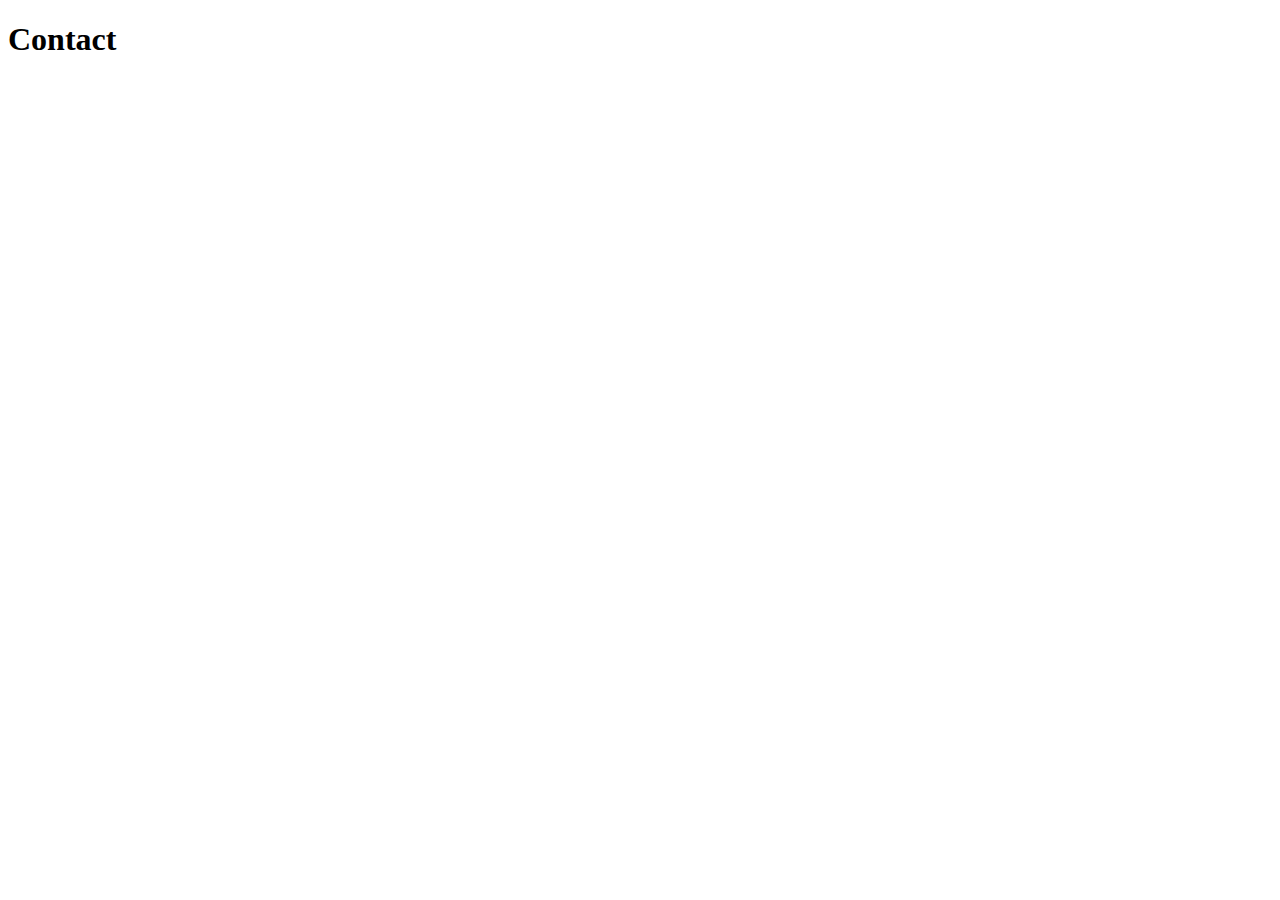
==== site/index.html @ 12900bf6 "No message" ====
<!DOCTYPE html>
<html>
	<head>
		<meta charset="utf-8">
		<link rel="stylesheet" href="" title="" type="text/css" media="screen" charset="utf-8">
		<script src="" charset="utf-8"></script>
		<title>Contact Form</title>
	</head>
	<body>
		<header>
			<div id="wrapper">
				<h1>Contact</h1>
			</div>
		</header>
		<div id="wrapper">
			<div class="">
			</div>
		</div>
	</body>
</html>
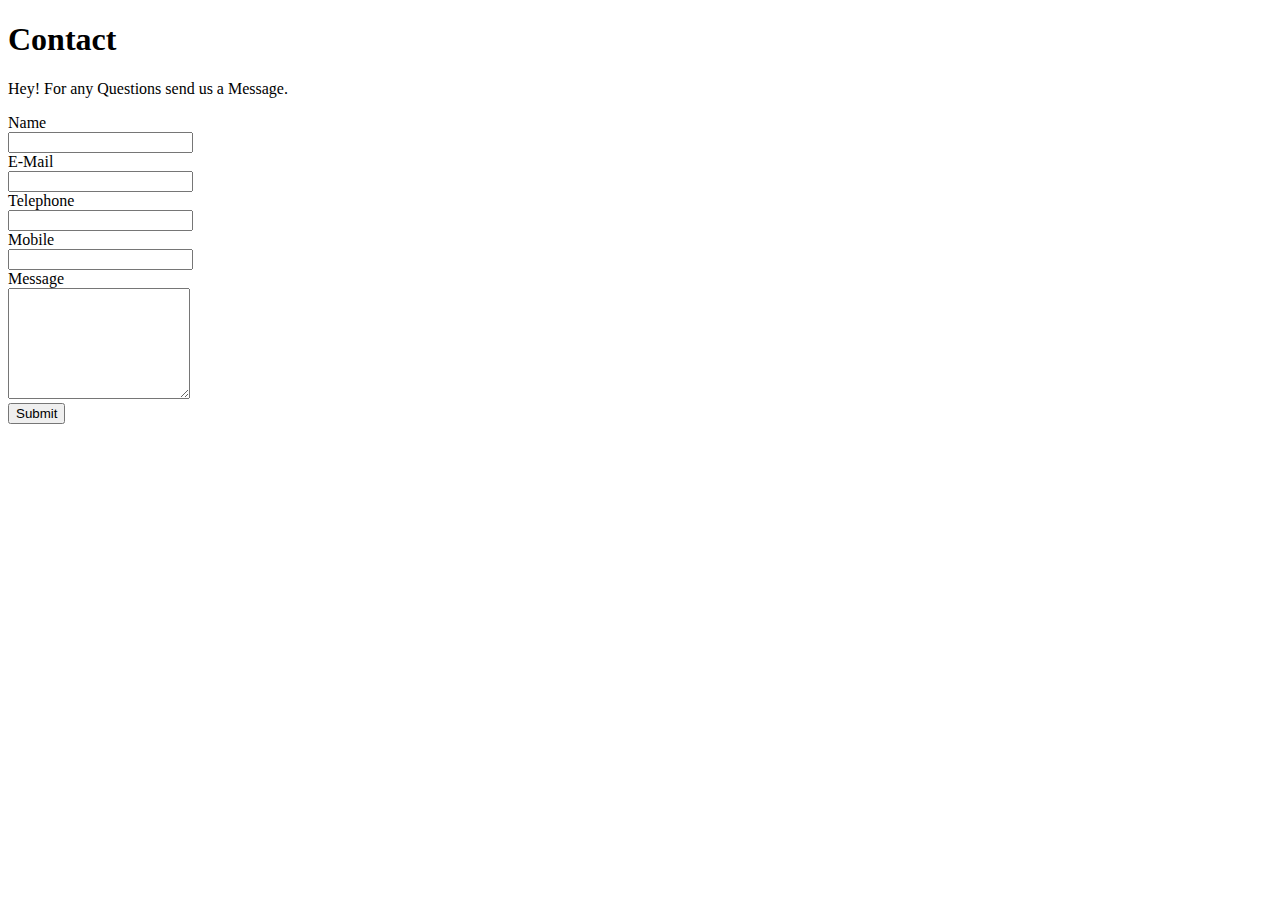
==== commit 746e156f: "style.css moved to /css index.html updated - form updated" ====
--- a/site/index.html
+++ b/site/index.html
@@ -2,7 +2,7 @@
 <html>
 	<head>
 		<meta charset="utf-8">
-		<link rel="stylesheet" href="" title="" type="text/css" media="screen" charset="utf-8">
+		<link rel="stylesheet" href="css/style.css" title="Main Style" type="text/css" media="screen" charset="utf-8">
 		<script src="" charset="utf-8"></script>
 		<title>Contact Form</title>
 	</head>
@@ -13,7 +13,18 @@
 			</div>
 		</header>
 		<div id="wrapper">
-			<div class="">
+			<div class="foreword">
+				<p>Hey! For any Questions send us a Message.</p>
+			</div>
+			<div class="form">
+				<form action="#" method="post">
+					<label>Name</label><br/><input type="text" name="name" required ><br />
+					<label>E-Mail</label><br/><input type="email" name="email" required ><br />
+					<label>Telephone</label><br/><input type="tel" name="telephone" required ><br />
+					<label>Mobile</label><br/><input type="tel" name="mobile" required ><br />
+					<label>Message</label><br/><textarea name="message" required rows="7"></textarea><br />
+					<input type="submit" name="submit">
+				</form>
 			</div>
 		</div>
 	</body>
